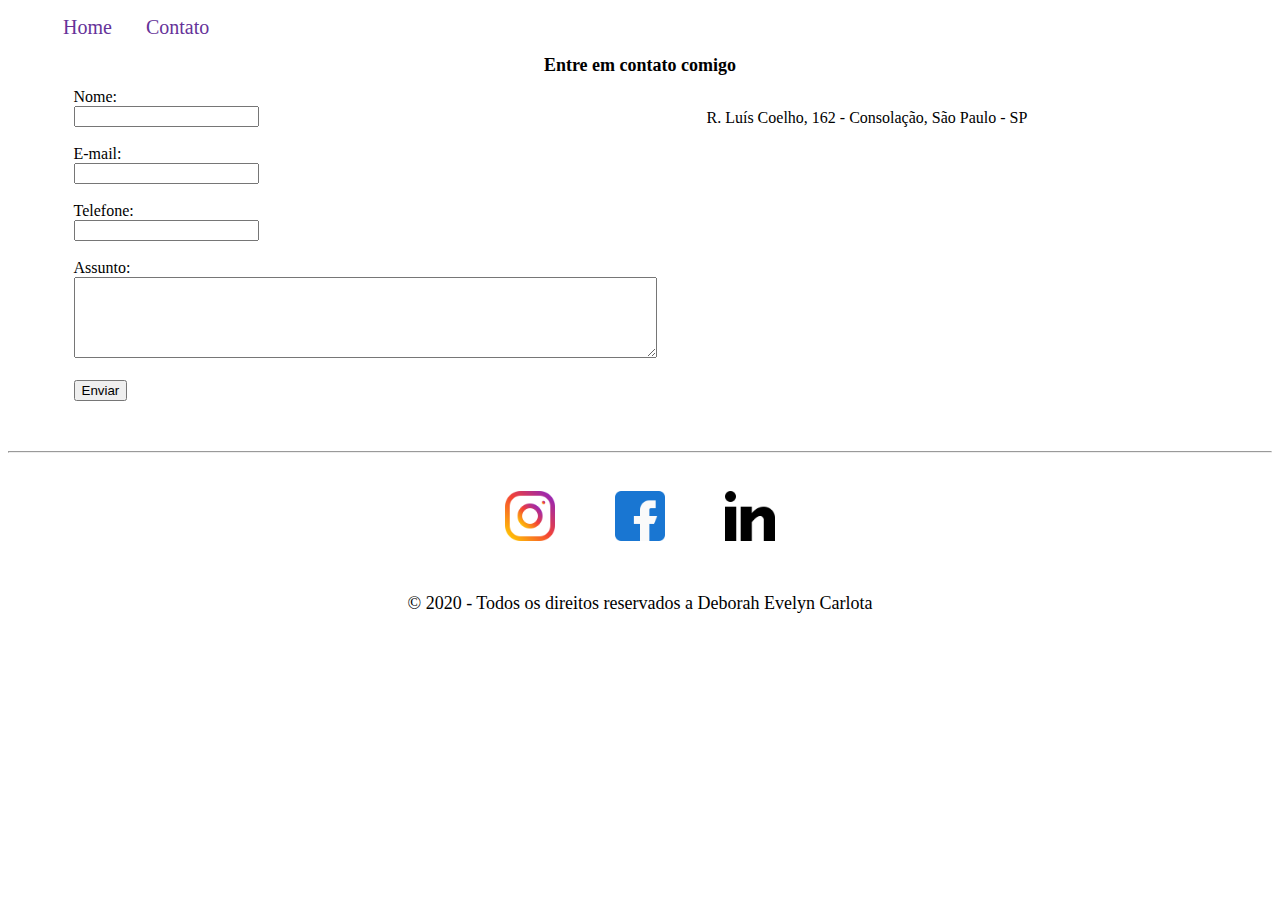
==== contato.html @ faf32db4 "Update Css" ====
<!DOCTYPE html>
<html lang="pt-br">
<head>
    <meta charset="UTF-8">
    <meta name="viewport" content="width=device-width, initial-scale=1.0">
    <title>Contato</title>

    <link rel="stylesheet" href="assets/css/style.css">
</head>
<body>

    <ul id= "menu">
        <li>
            <a href="index.html">Home</a>
        </li>
        <li>
            <a href="contato.html">Contato</a>
        </li>
    </ul>
    <h1 class= "center">Entre em contato comigo</h1>

    <div class="container mb-50">
       
        <div>

            <form>
                <label for="nome">Nome:</label><br>
                <input type="text" id="nome">
                <br> 
                <br> 
                <label for="email">E-mail:</label><br>
                <input type="email" id="email">
                <br> 
                <br> 
          
                <label for="telefone">Telefone:</label><br>
                <input type="telefone" id="telefone">
                <br> 
                <br> 
                <label for="assunto">Assunto:</label><br>
               <textarea name="assunto" id="assunto" cols="70" rows="5"></textarea>
               <br> 
               <br> 
               <button>Enviar</button>
              </form>

        </div>

        <div class="ml-50">
            
       

    <p>R. Luís Coelho, 162 - Consolação, São Paulo - SP</p>

    <iframe src="https://www.google.com/maps/embed?pb=!1m18!1m12!1m3!1d3657.
    3256435039457!2d-46.66112518502236!3d-23.55674518468515!2m3!1f0!2f0!3f0!3m2!1i1024!2i768!4f13.
    1!3m3!1m2!1s0x94ce59cd2d459a0b%3A0x3afdc1ab999834ef!2sDona%20Nuvem!5e0!3m2!1spt-BR!
    2sbr!4v1603293156345!5m2!1spt-BR!2sbr" width="500" height="250" frameborder="0" style="border:0;" 
    allowfullscreen="" aria-hidden="false" tabindex="0"></iframe>


        </div>

    </div>

    <hr>
<footer>

    <div class="container">
        <a href="https://www.instagram.com/" target="_blank">
        <img class= "tm-social p-30" src="assets/img/instagram.png" alt="Logo do Instagram"> </a>

        <a href="https://www.facebook.com/" target="_blank">
        <img class= "tm-social p-30" src="assets/img/facebook.png" alt="Logo do Facebook"></a>

        <a href="http://linkedin.com/" target="_blank">
        <img class= "tm-social p-30" src="assets/img/linkedin.png" alt="Logo do Linkedin"></a>
 
    </div>
    <p class= "center">
        &copy 2020 - Todos os direitos reservados a Deborah Evelyn Carlota 
        </p>

</footer>


    
    
</body>
</html>
---- assets/css/style.css ----
/*Estilos da página index.html*/

.center {

    text-align: center;
    font-size: large;
}

.container {
    display: flex;
    flex-flow: row;
    justify-content: center;
    align-items: center;
}

#menu li{
    display: inline;
    padding: 15px;

}
#menu li a{
    text-decoration: none;
    color: rebeccapurple;
    font-size: 20px;
    
}

#menu li a:hover{
    color: hotpink;
}

.p-30{
    padding: 30px;
}
.br-50{
    border-radius: 50%;
}

.wh-300{
    width: 300px;
    height: 300px;
}

.tm-social{
    width: 50px;
    height: 50px;
}

.mb-50{
    margin-bottom: 50px;
}


/*Estilos da página contato.html*/

.ml-50{
    margin-left: 50px;
    
}
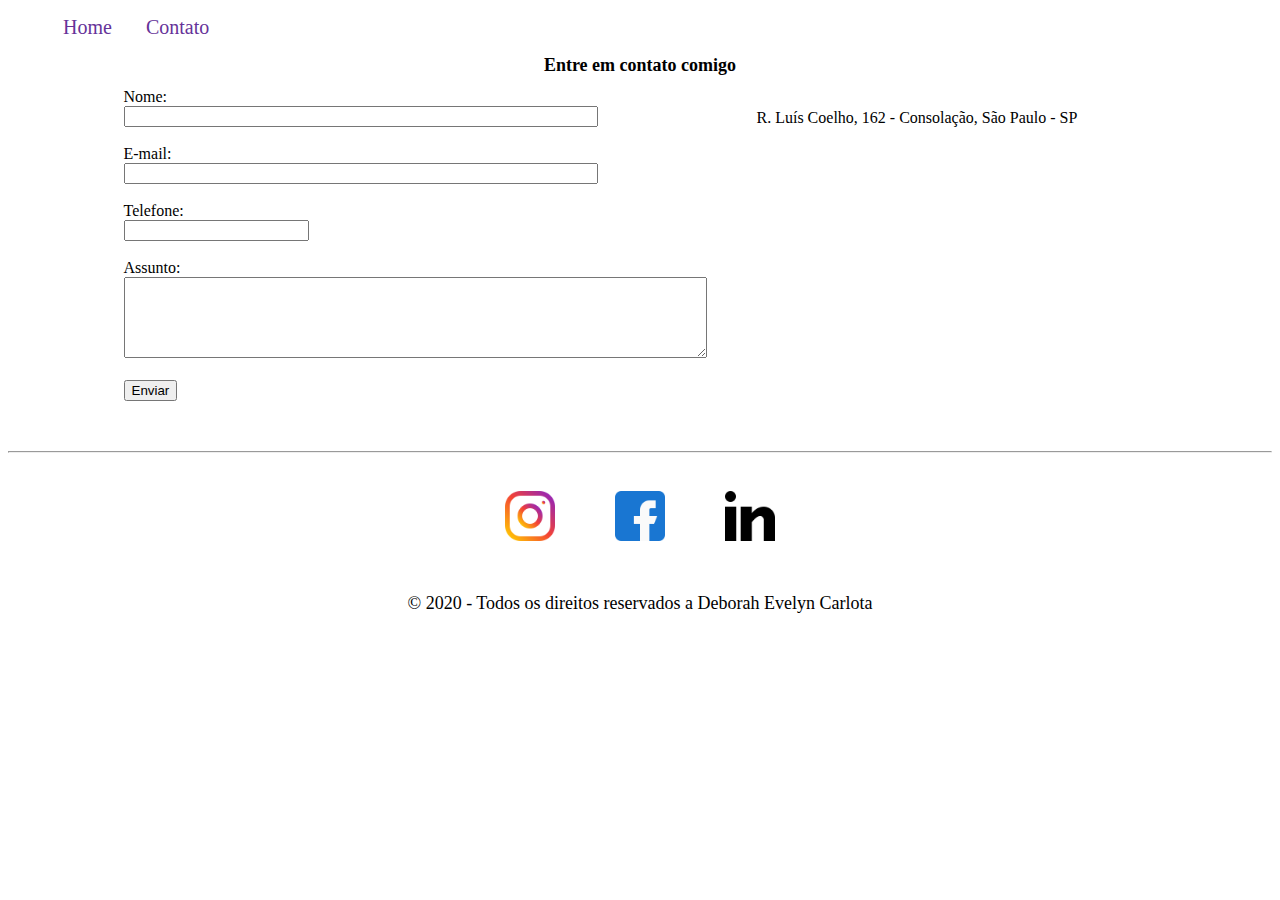
==== commit d5651706: "Colocando eventos no projeto JS" ====
--- a/contato.html
+++ b/contato.html
@@ -25,28 +25,29 @@
 
             <form>
                 <label for="nome">Nome:</label><br>
-                <input type="text" id="nome">
-                <br> 
+                <input type="text" id="nome" onkeyup='validaNome()'>
+                <div id='txtNome'></div>
                 <br> 
                 <label for="email">E-mail:</label><br>
-                <input type="email" id="email">
-                <br> 
+                <input type="email" id="email" onkeyup='validaEmail()'>
+                <div id='txtEmail'></div>
                 <br> 
           
                 <label for="telefone">Telefone:</label><br>
-                <input type="telefone" id="telefone">
-                <br> 
+                <input type="telefone" id="telefone" onkeyup="validaTelefone()">
+                <div id='txtTelefone'></div>
+                                 
                 <br> 
                 <label for="assunto">Assunto:</label><br>
-               <textarea name="assunto" id="assunto" cols="70" rows="5"></textarea>
+               <textarea name="assunto" id="assunto" cols="70" rows="5" onkeyup="validaAssunto()"></textarea>
+               <div id='txtAssunto'></div>
                <br> 
-               <br> 
-               <button>Enviar</button>
+               <button onclick="enviar ()">Enviar</button>
               </form>
 
         </div>
 
-        <div class="ml-50">
+        <div class="ml-50" >
             
        
 
@@ -55,8 +56,8 @@
     <iframe src="https://www.google.com/maps/embed?pb=!1m18!1m12!1m3!1d3657.
     3256435039457!2d-46.66112518502236!3d-23.55674518468515!2m3!1f0!2f0!3f0!3m2!1i1024!2i768!4f13.
     1!3m3!1m2!1s0x94ce59cd2d459a0b%3A0x3afdc1ab999834ef!2sDona%20Nuvem!5e0!3m2!1spt-BR!
-    2sbr!4v1603293156345!5m2!1spt-BR!2sbr" width="500" height="250" frameborder="0" style="border:0;" 
-    allowfullscreen="" aria-hidden="false" tabindex="0"></iframe>
+    2sbr!4v1603293156345!5m2!1spt-BR!2sbr" width="400" height="250" frameborder="0" style="border:0;" 
+    allowfullscreen="" aria-hidden="false" tabindex="0" onmousemove="mapaZoom()" onmouseout="mapaNormal()" id= 'mapa'></iframe>
 
 
         </div>
@@ -83,6 +84,7 @@
 
 </footer>
 
+<script src="assets/js/script.js"></script>
 
     
     
--- a/assets/css/style.css
+++ b/assets/css/style.css
@@ -1,59 +1,54 @@
 /*Estilos da página index.html*/
 
 .center {
-
-    text-align: center;
-    font-size: large;
+  text-align: center;
+  font-size: large;
 }
 
 .container {
-    display: flex;
-    flex-flow: row;
-    justify-content: center;
-    align-items: center;
+  display: flex;
+  flex-flow: row;
+  justify-content: center;
+  align-items: center;
 }
 
-#menu li{
-    display: inline;
-    padding: 15px;
-
+#menu li {
+  display: inline;
+  padding: 15px;
 }
-#menu li a{
-    text-decoration: none;
-    color: rebeccapurple;
-    font-size: 20px;
-    
+#menu li a {
+  text-decoration: none;
+  color: rebeccapurple;
+  font-size: 20px;
 }
 
-#menu li a:hover{
-    color: hotpink;
+#menu li a:hover {
+  color: hotpink;
 }
 
-.p-30{
-    padding: 30px;
+.p-30 {
+  padding: 30px;
 }
-.br-50{
-    border-radius: 50%;
+.br-50 {
+  border-radius: 50%;
 }
 
-.wh-300{
-    width: 300px;
-    height: 300px;
+.wh-300 {
+  width: 300px;
+  height: 300px;
 }
 
-.tm-social{
-    width: 50px;
-    height: 50px;
+.tm-social {
+  width: 50px;
+  height: 50px;
 }
 
-.mb-50{
-    margin-bottom: 50px;
+.mb-50 {
+  margin-bottom: 50px;
 }
-
 
 /*Estilos da página contato.html*/
 
-.ml-50{
-    margin-left: 50px;
-    
-}+.ml-50 {
+  margin-left: 50px;
+}
